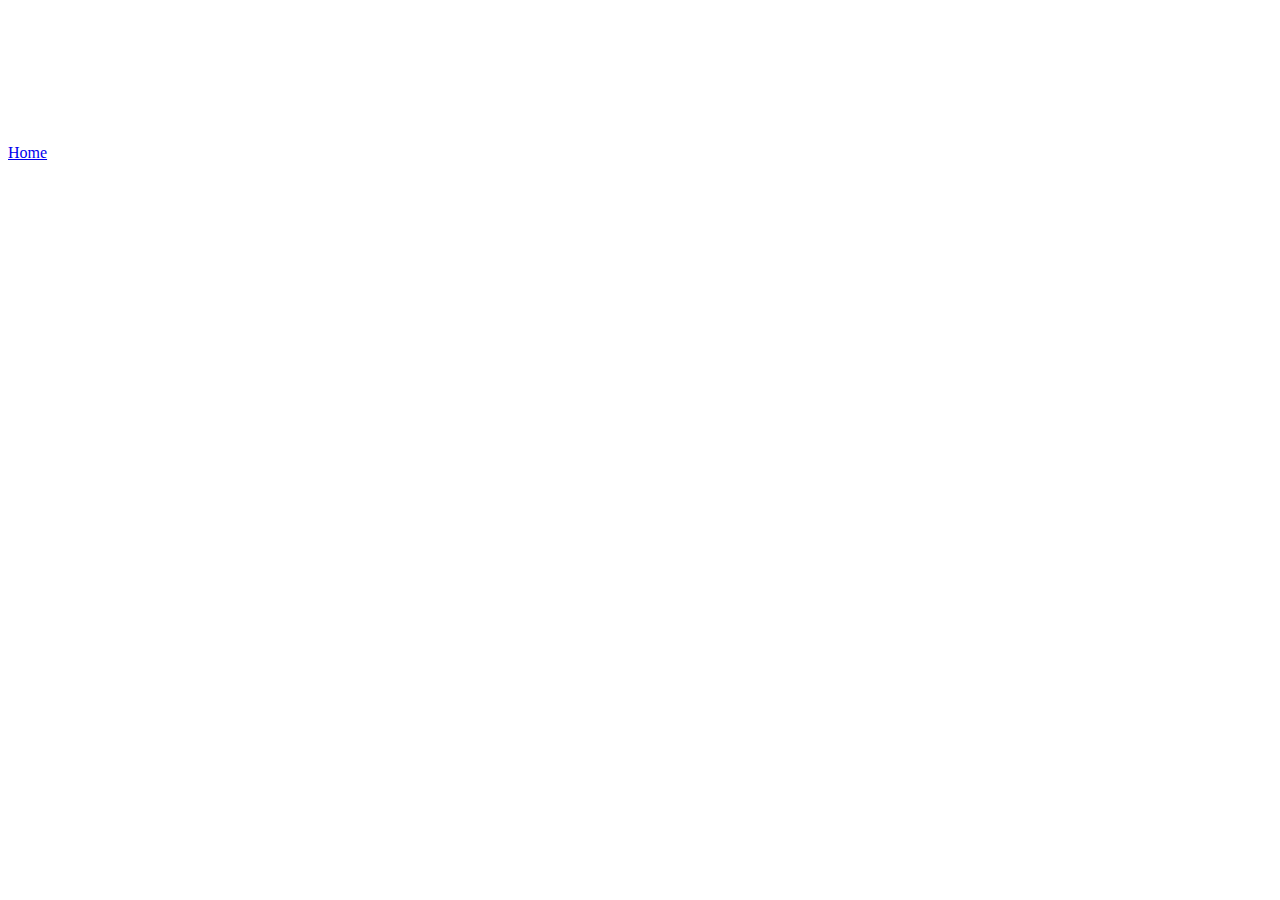
==== play/index.html @ 8af5cfd4 "Fixed some timing issues" ====
<html>
<head>
    <meta charset="utf-8">
    <meta name="viewport" content="width=device-width, initial-scale=1.0">
	<title>Mines</title>
	<script type="text/javascript" src="board.js" ></script>
	<script type="text/javascript" src="square.js" ></script>
	<script type="text/javascript" src="input.js" ></script>
	<script type="text/javascript" src="timer.js" ></script>
	<script type="text/javascript" src="seedrandom.js" ></script>
    <link rel="stylesheet" type="text/css" href="style.css">
</head>
<body>
	<a id="home" href="../">Home</a>
	<canvas id="game"></canvas>
	<script>
	    var parms = document.URL.split("?");
		var Seed = unescape(parms[parms.length-1]);
		Seed = Seed.split('seed=').pop();
		if(parms.length == 1){Seed = "";}
		
		//30 by 16 w 99 mines
		var Board = new Array(480);

		var canvas = document.getElementById("game");
		var context = canvas.getContext("2d");
		
        resize_canvas()
		
		var GameOver = false;
		var win = false;
		var flags_left = 99;
		var mines_left = 99;
		
		loadBoard(canvas, Board, Seed);

		canvas.addEventListener('mousemove', function(evt) {
			var mousePos = getMousePos(canvas, evt);
			runMouseMove(mousePos);
		}, false);
		
		canvas.addEventListener('mousedown', function(evt) {
		    if(time == 0){start_time();}
			if(!GameOver){
			    var mousePos = getMousePos(canvas, evt);
			
			    //Left or right click
			    if(evt.button == 2){runMouseRight(mousePos);}
			    else{runMouseDown(mousePos);}
			}
			
		}, false);
		
		//Prevent context menu
		canvas.addEventListener('contextmenu', function(evt) {evt.preventDefault();return false;}, false);
		
	    
		function GameLoop(){
			context.clearRect(0, 0, document.body.clientWidth, document.body.clientHeight);
			
			if(!GameOver){
				renderBoard();
			}else{
				renderBoard();
				renderMines();
			}
			context.fillStyle = "#000000";
			if(Seed != ""){
				context.fillText("Seed", 0, 20);
				context.fillText(Seed, 120, 20);
			}else{
				context.fillText("Random game", 0, 20);
			}
			context.fillText("Time", 0, 40);
			context.fillText(get_time(), 120, 40);
			context.fillText("Flags", 0, 60);
			context.fillText(flags_left, 120, 60);
			context.fillText("Mines", 0, 80);
			if(GameOver){
			    context.fillText(mines_left, 120, 80);
			    if(win){context.fillText("Win :)", 300, 80);}
			    else{context.fillText("Loss :(", 300, 80);}
			}else{
			    context.fillText("???", 120, 80);
			}
		}
		
		setInterval(GameLoop, 16);
	</script>
</body>
</html>
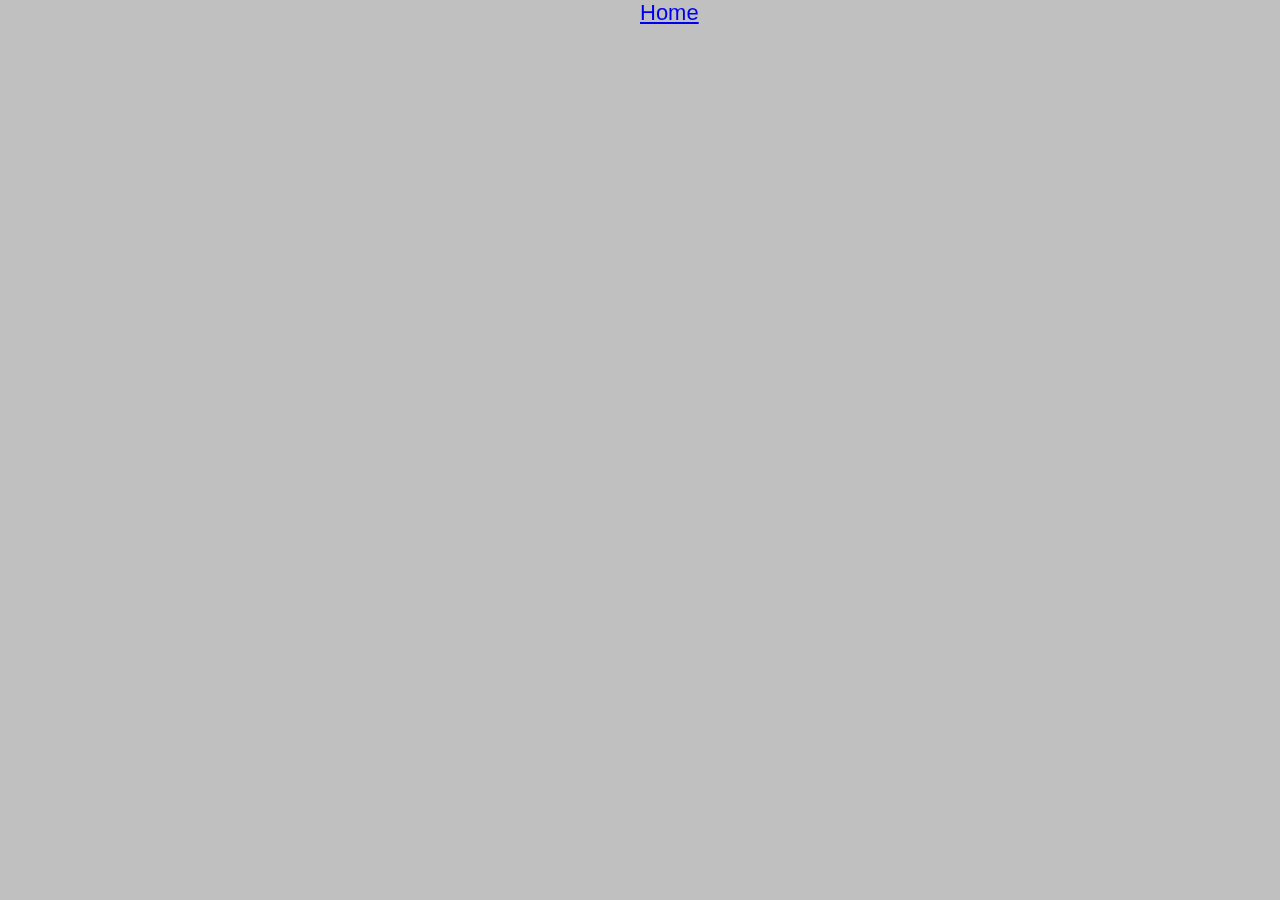
==== commit 383acb8d: "Improved the fonts" ====
--- a/play/index.html
+++ b/play/index.html
@@ -64,6 +64,8 @@
 				renderBoard();
 				renderMines();
 			}
+
+			context.font="100 22px Arial";
 			context.fillStyle = "#000000";
 			if(Seed != ""){
 				context.fillText("Seed", 0, 20);
@@ -84,7 +86,7 @@
 			    context.fillText("???", 120, 80);
 			}
 		}
-		
+
 		setInterval(GameLoop, 16);
 	</script>
 </body>
--- a/play/style.css
+++ b/play/style.css
@@ -0,0 +1,20 @@
+body {
+    text-align: center;
+    background-color: #C0C0C0;
+    margin: 0;
+    font-family: Arial;
+    font-size: 22;
+}
+
+
+canvas {
+    margin-left: auto;
+    margin-right: auto;
+    display: block;
+    top:0;
+}
+
+
+#home {
+    position: fixed;
+}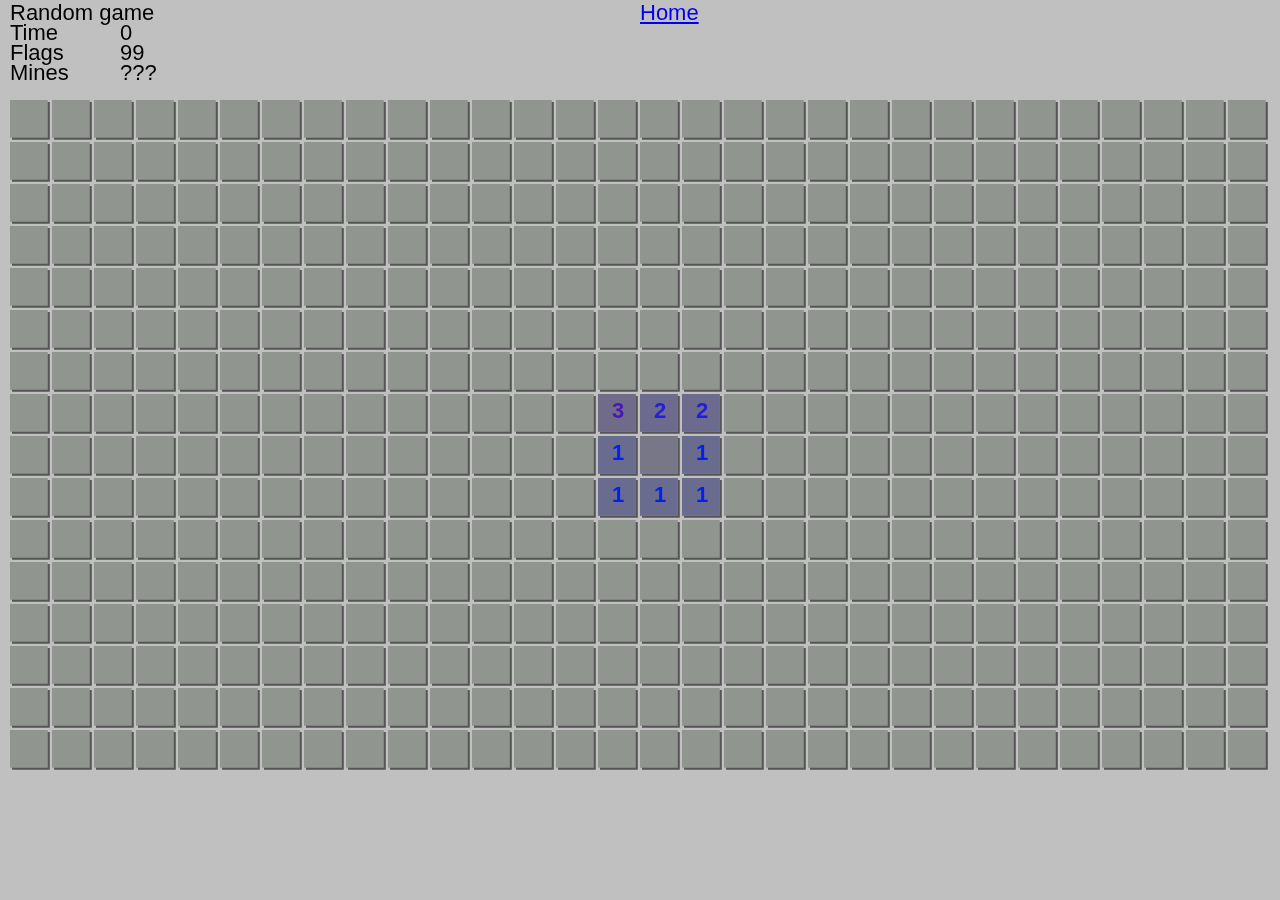
==== commit 7a2ed682: "Make game run at 60 fps" ====
--- a/play/index.html
+++ b/play/index.html
@@ -13,6 +13,7 @@
 <body>
 	<a id="home" href="../">Home</a>
 	<canvas id="game"></canvas>
+	<canvas id="shadows"></canvas>
 	<script>
 	    var parms = document.URL.split("?");
 		var Seed = unescape(parms[parms.length-1]);
@@ -24,8 +25,14 @@
 
 		var canvas = document.getElementById("game");
 		var context = canvas.getContext("2d");
+
+		var shadow_canvas = document.getElementById("shadows");
+		var shadow_context = shadow_canvas.getContext("2d");
 		
-        resize_canvas()
+		resize_canvas()
+		
+		shadow_canvas.height = canvas.height;
+    	shadow_canvas.width = canvas.width;
 		
 		var GameOver = false;
 		var win = false;
@@ -54,9 +61,41 @@
 		//Prevent context menu
 		canvas.addEventListener('contextmenu', function(evt) {evt.preventDefault();return false;}, false);
 		
-	    
+		
+		renderShadows(shadow_context);
+
+
+		function update_text() {
+			context.clearRect(0, 0, canvas.width, 100);
+
+			context.font="100 22px Arial";
+			context.fillStyle = "#000000";
+			if(Seed != ""){
+				context.fillText("Seed", 10, 20);
+				context.fillText(Seed, 120, 20);
+			}else{
+				context.fillText("Random game", 10, 20);
+			}
+			context.fillText("Time", 10, 40);
+			context.fillText(get_time(), 120, 40);
+			context.fillText("Flags", 10, 60);
+			context.fillText(flags_left, 120, 60);
+			context.fillText("Mines", 10, 80);
+			if(GameOver){
+			    context.fillText(mines_left, 120, 80);
+			    if(win){
+					context.fillText("Win :)", 300, 80);
+				}
+			    else{
+					context.fillText("Loss :(", 300, 80);
+				}
+			}else{
+			    context.fillText("???", 120, 80);
+			}
+		}
+
 		function GameLoop(){
-			context.clearRect(0, 0, document.body.clientWidth, document.body.clientHeight);
+			context.clearRect(0, 100, canvas.width, canvas.height-100);
 			
 			if(!GameOver){
 				renderBoard();
@@ -65,29 +104,11 @@
 				renderMines();
 			}
 
-			context.font="100 22px Arial";
-			context.fillStyle = "#000000";
-			if(Seed != ""){
-				context.fillText("Seed", 0, 20);
-				context.fillText(Seed, 120, 20);
-			}else{
-				context.fillText("Random game", 0, 20);
-			}
-			context.fillText("Time", 0, 40);
-			context.fillText(get_time(), 120, 40);
-			context.fillText("Flags", 0, 60);
-			context.fillText(flags_left, 120, 60);
-			context.fillText("Mines", 0, 80);
-			if(GameOver){
-			    context.fillText(mines_left, 120, 80);
-			    if(win){context.fillText("Win :)", 300, 80);}
-			    else{context.fillText("Loss :(", 300, 80);}
-			}else{
-			    context.fillText("???", 120, 80);
-			}
+			// update_text();
 		}
 
 		setInterval(GameLoop, 16);
+		setInterval(update_text, 64);
 	</script>
 </body>
 </html>
--- a/play/style.css
+++ b/play/style.css
@@ -17,4 +17,9 @@
 
 #home {
     position: fixed;
+}
+
+#shadows {
+    position: fixed;
+    z-index: -1;
 }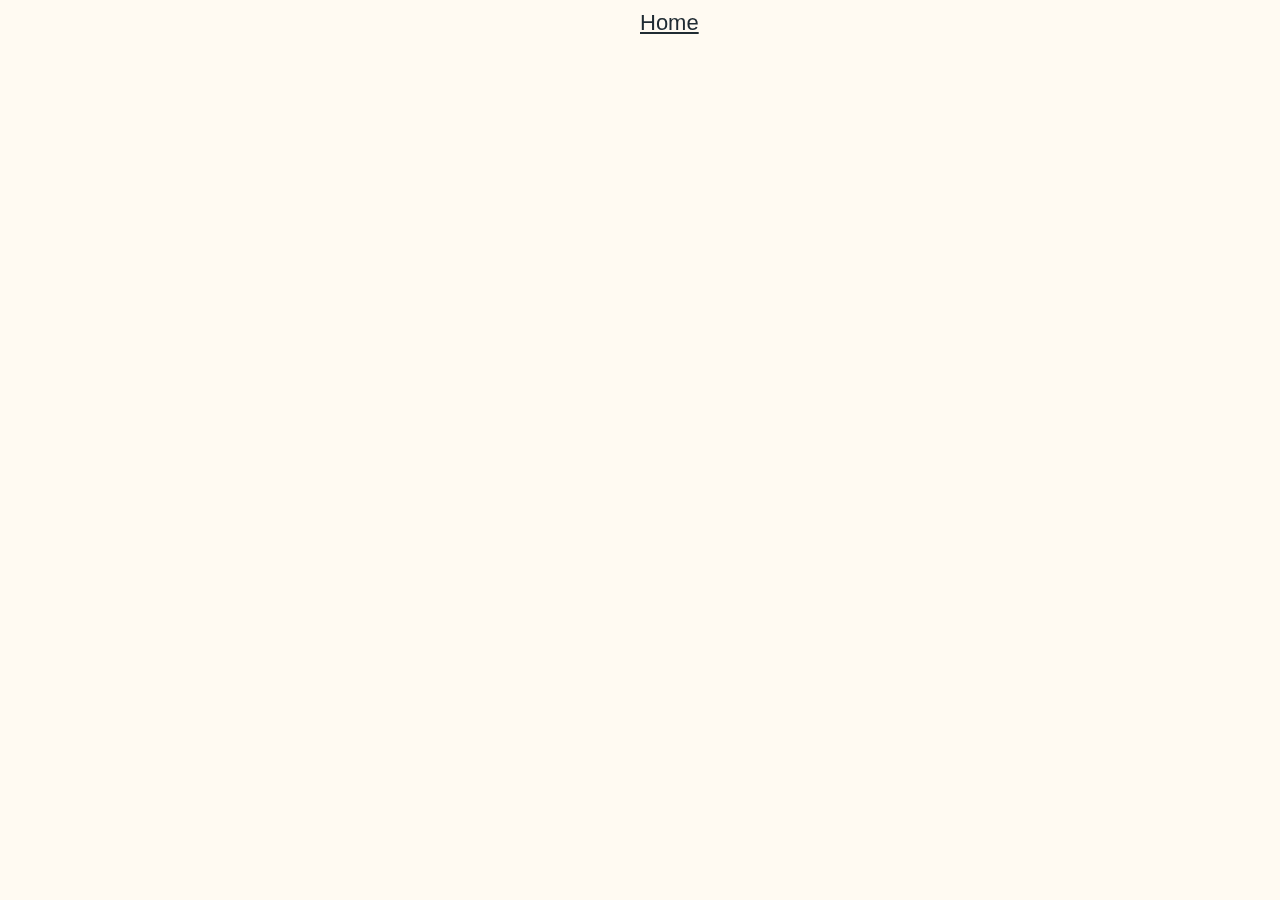
==== commit 59c16f98: "Made game resizeable" ====
--- a/play/index.html
+++ b/play/index.html
@@ -28,18 +28,18 @@
 
 		var shadow_canvas = document.getElementById("shadows");
 		var shadow_context = shadow_canvas.getContext("2d");
-		
+
+		if(Seed == ""){
+			Seed = Math.random();
+		}
+
+		window.addEventListener("resize", resize_canvas);
 		resize_canvas()
-		
-		shadow_canvas.height = canvas.height;
-    	shadow_canvas.width = canvas.width;
 		
 		var GameOver = false;
 		var win = false;
 		var flags_left = 99;
 		var mines_left = 99;
-		
-		loadBoard(canvas, Board, Seed);
 
 		canvas.addEventListener('mousemove', function(evt) {
 			var mousePos = getMousePos(canvas, evt);
@@ -69,7 +69,7 @@
 			context.clearRect(0, 0, canvas.width, 100);
 
 			context.font="100 22px Arial";
-			context.fillStyle = "#000000";
+			context.fillStyle = "#292627";
 			if(Seed != ""){
 				context.fillText("Seed", 10, 20);
 				context.fillText(Seed, 120, 20);
--- a/play/style.css
+++ b/play/style.css
@@ -1,6 +1,9 @@
+/* https://palettable.io/FFFAF2-8E9699-93A6AA-292627 */
+
+
 body {
     text-align: center;
-    background-color: #C0C0C0;
+    background-color: #FFFAF2;
     margin: 0;
     font-family: Arial;
     font-size: 22;
@@ -8,8 +11,8 @@
 
 
 canvas {
-    margin-left: auto;
-    margin-right: auto;
+    margin-left: 0;
+    margin-right: 0;
     display: block;
     top:0;
 }
@@ -17,6 +20,8 @@
 
 #home {
     position: fixed;
+    padding-top: 10px;
+    color: #202B33;
 }
 
 #shadows {
